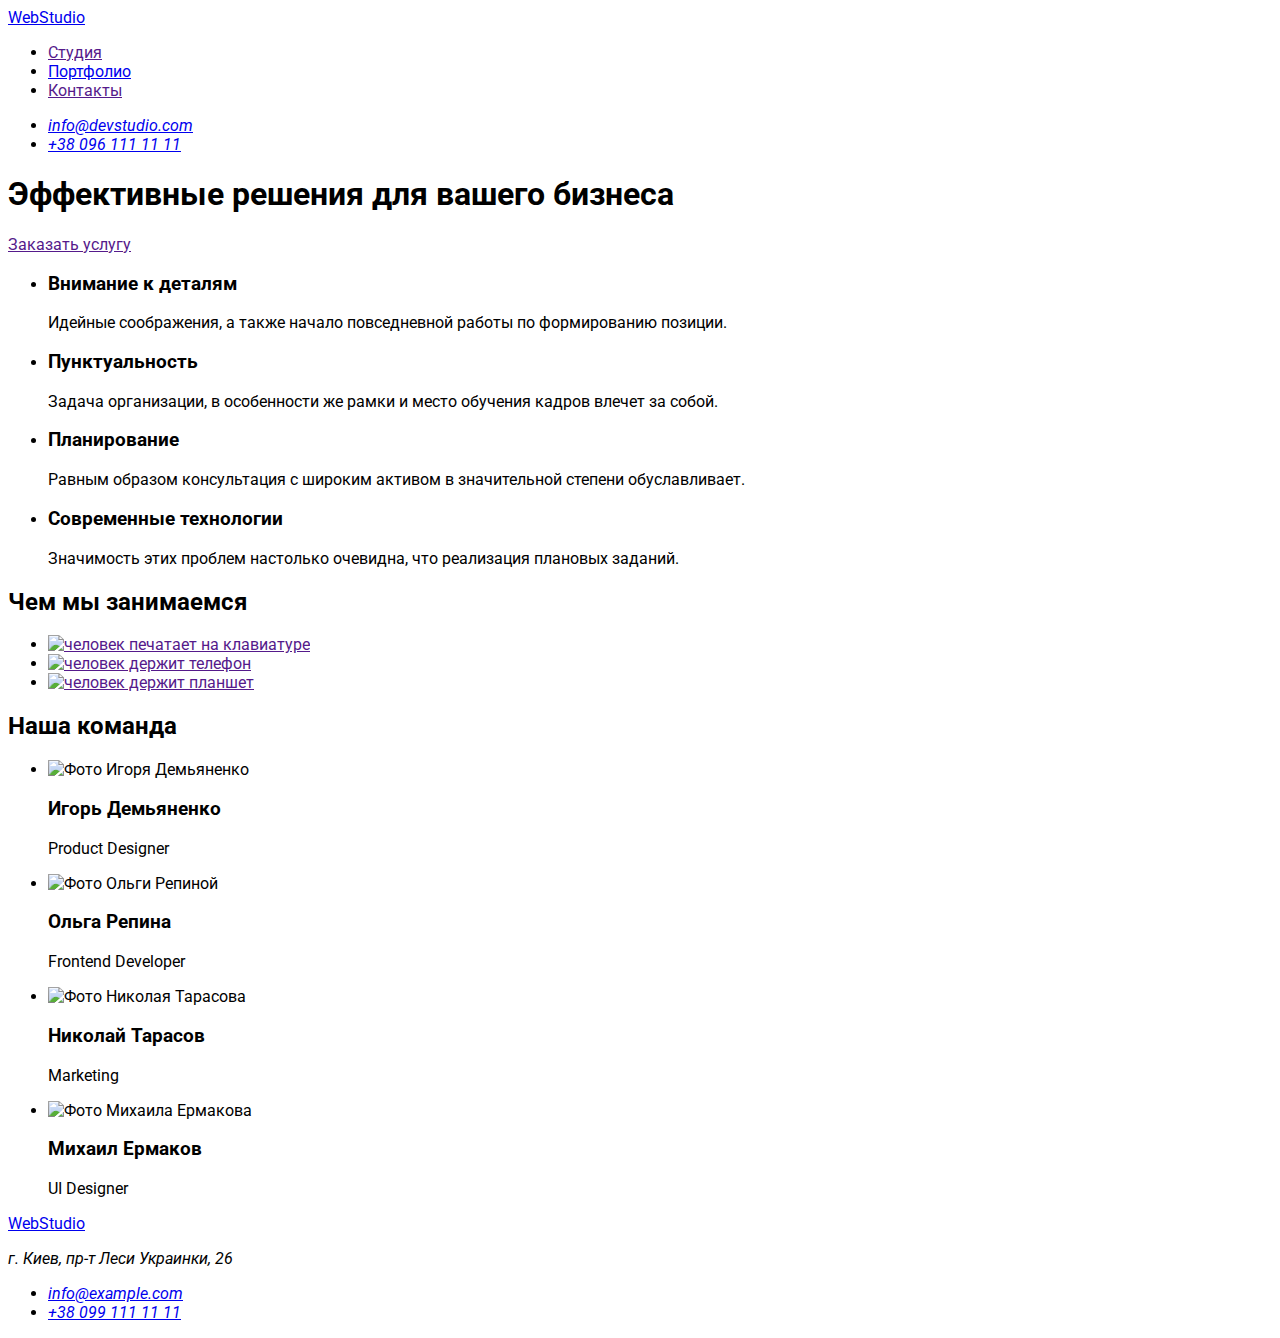
==== index.html @ 617dcd88 "Добавляет файлы стилей и шрифты" ====
<!DOCTYPE html>
<html lang="ru">
  <head>
    <meta charset="UTF-8" />
    <meta name="viewport" content="width=device-width, initial-scale=1.0" />
    <title>goit-markup-hw-01</title>
    <link rel="preconnect" href="https://fonts.gstatic.com" />
    <link
      href="https://fonts.googleapis.com/css2?family=Raleway:wght@700&family=Roboto:wght@400;500;700;900&display=swap"
      rel="stylesheet"
    />
    <link rel="stylesheet" href="./css/common.css" />
  </head>
  <body>
    <!-- Header -->
    <header>
      <nav>
        <a href="./index.html">WebStudio</a>
        <ul>
          <li><a href="">Студия</a></li>
          <li><a href="portfolio.html">Портфолио</a></li>
          <li><a href="">Контакты</a></li>
        </ul>
      </nav>
      <address>
        <ul>
          <li><a href="mailto:info@devstudio.com">info@devstudio.com</a></li>
          <li><a href="tel:+380961111111">+38 096 111 11 11</a></li>
        </ul>
      </address>
    </header>

    <main>
      <!-- Герой -->
      <section>
        <h1>Эффективные решения для вашего бизнеса</h1>
        <a href="">Заказать услугу</a>
      </section>

      <!-- Наши преимущества -->
      <section>
        <!-- <h2>Наши преимущества</h2>  -->
        <ul>
          <li>
            <h3>Внимание к деталям</h3>
            <p>
              Идейные соображения, а также начало повседневной работы по
              формированию позиции.
            </p>
          </li>
          <li>
            <h3>Пунктуальность</h3>
            <p>
              Задача организации, в особенности же рамки и место обучения кадров
              влечет за собой.
            </p>
          </li>
          <li>
            <h3>Планирование</h3>
            <p>
              Равным образом консультация с широким активом в значительной
              степени обуславливает.
            </p>
          </li>
          <li>
            <h3>Современные технологии</h3>
            <p>
              Значимость этих проблем настолько очевидна, что реализация
              плановых заданий.
            </p>
          </li>
        </ul>
      </section>

      <!-- Чем мы занимаемся  -->
      <section>
        <h2>Чем мы занимаемся</h2>
        <ul>
          <li>
            <a href=""
              ><img
                src="./images/img1.jpg"
                alt="человек печатает на клавиатуре"
                width="370"
                height="294"
            /></a>
          </li>
          <li>
            <a href=""
              ><img
                src="./images/img2.jpg"
                alt="человек держит телефон"
                width="370"
                height="294"
            /></a>
          </li>
          <li>
            <a href=""
              ><img
                src="./images/img3.jpg"
                alt="человек держит планшет"
                width="370"
                height="294"
            /></a>
          </li>
        </ul>
      </section>

      <!-- Наша команда -->
      <section>
        <h2>Наша команда</h2>
        <ul>
          <li>
            <img
              src="./images/igor.jpg"
              alt="Фото Игоря Демьяненко"
              width="270"
              height="260"
            />
            <h3>Игорь Демьяненко</h3>
            <p>Product Designer</p>
          </li>
          <li>
            <img
              src="./images/olga.jpg"
              alt="Фото Ольги Репиной"
              width="270"
              height="260"
            />
            <h3>Ольга Репина</h3>
            <p>Frontend Developer</p>
          </li>
          <li>
            <img
              src="./images/nikolai.jpg"
              alt="Фото Николая Тарасова"
              width="270"
              height="260"
            />
            <h3>Николай Тарасов</h3>
            <p>Marketing</p>
          </li>
          <li>
            <img
              src="./images/mihail.jpg"
              alt="Фото Михаила Ермакова"
              width="270"
              height="260"
            />
            <h3>Михаил Ермаков</h3>
            <p>UI Designer</p>
          </li>
        </ul>
      </section>
    </main>

    <!-- Footer -->
    <footer>
      <a href="./index.html">WebStudio</a>
      <address>
        <p>г. Киев, пр-т Леси Украинки, 26</p>
        <ul>
          <li><a href="mailto:info@example.com">info@example.com</a></li>
          <li><a href="tel:+380991111111">+38 099 111 11 11</a></li>
        </ul>
      </address>
    </footer>
  </body>
</html>
---- css/common.css ----
body {
  font-family: 'Roboto', sans-serif;
}

/*  Header */

/* Footer */
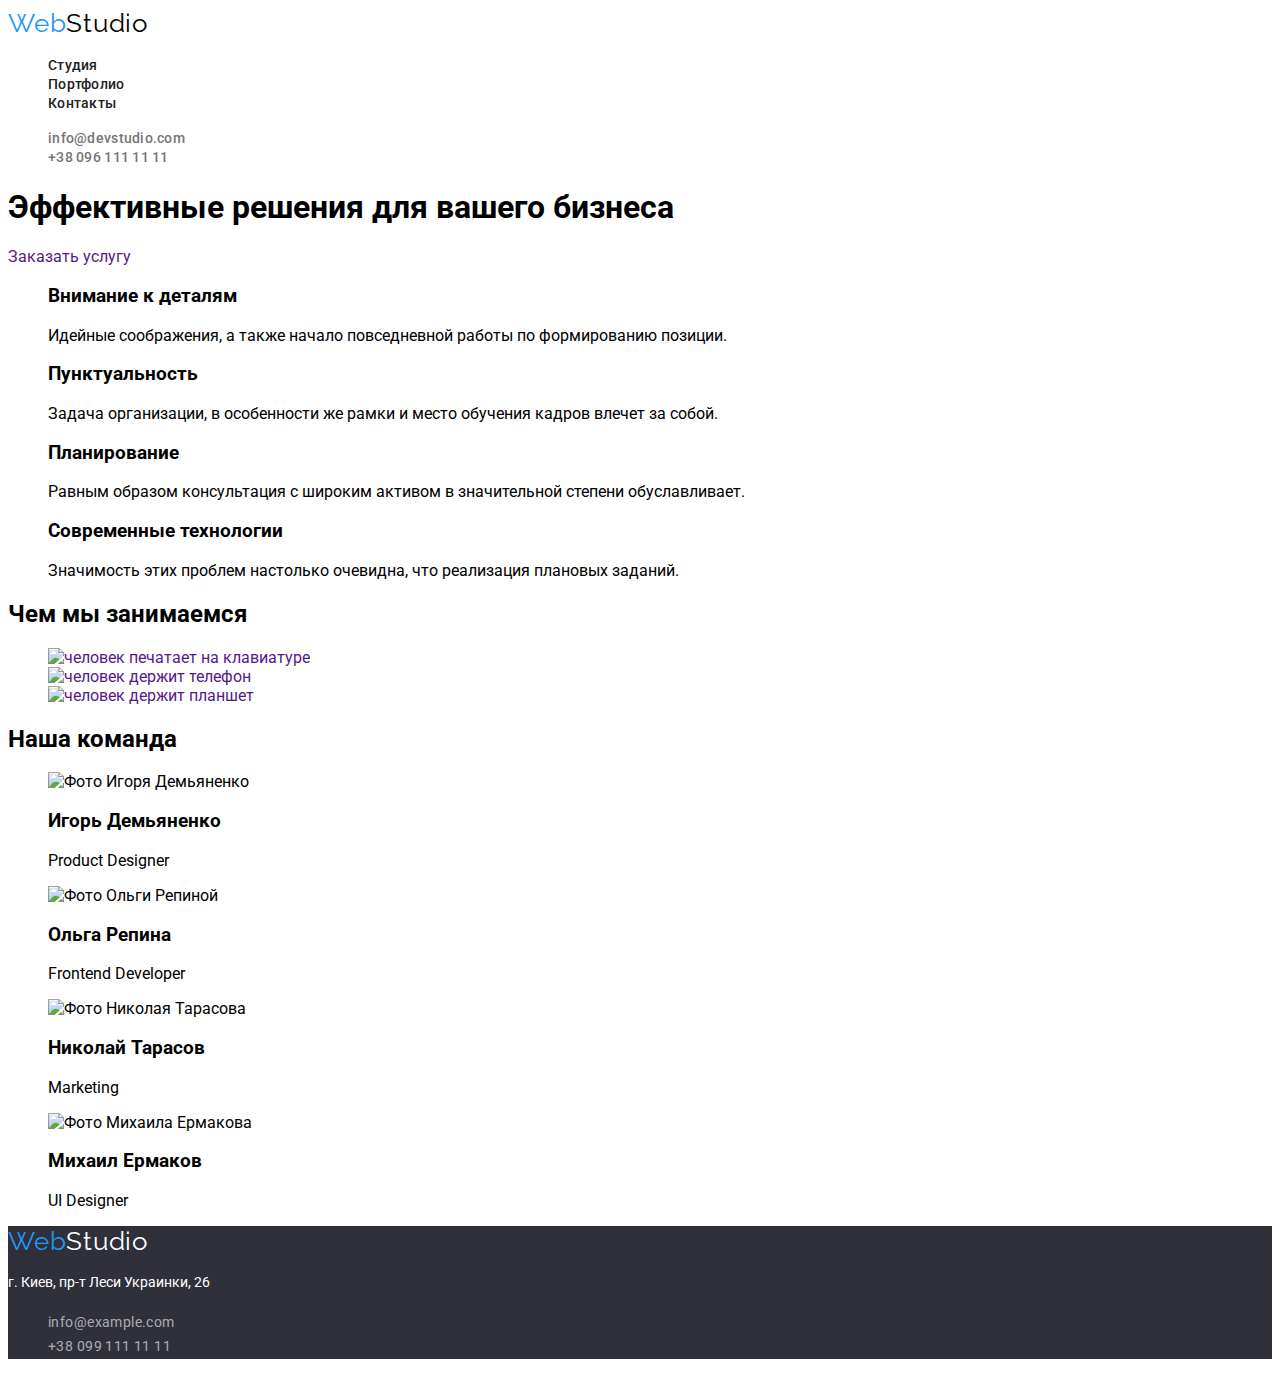
==== commit 9b73c55b: "Добавляет стили в header и footer" ====
--- a/index.html
+++ b/index.html
@@ -15,17 +15,27 @@
     <!-- Header -->
     <header>
       <nav>
-        <a href="./index.html">WebStudio</a>
+        <a href="./index.html" class="logo"
+          ><span class="logo-web">Web</span>Studio</a
+        >
         <ul>
-          <li><a href="">Студия</a></li>
-          <li><a href="portfolio.html">Портфолио</a></li>
-          <li><a href="">Контакты</a></li>
+          <li><a href="" class="link">Студия</a></li>
+          <li><a href="portfolio.html" class="link">Портфолио</a></li>
+          <li><a href="" class="link">Контакты</a></li>
         </ul>
       </nav>
       <address>
         <ul>
-          <li><a href="mailto:info@devstudio.com">info@devstudio.com</a></li>
-          <li><a href="tel:+380961111111">+38 096 111 11 11</a></li>
+          <li>
+            <a href="mailto:info@devstudio.com" class="contacts-header"
+              >info@devstudio.com</a
+            >
+          </li>
+          <li>
+            <a href="tel:+380961111111" class="contacts-header"
+              >+38 096 111 11 11</a
+            >
+          </li>
         </ul>
       </address>
     </header>
@@ -155,13 +165,24 @@
     </main>
 
     <!-- Footer -->
-    <footer>
-      <a href="./index.html">WebStudio</a>
+    <footer class="footer">
+      <a href="./index.html" class="logo"
+        ><span class="logo-web">Web</span
+        ><span class="logo-studio">Studio</span></a
+      >
       <address>
-        <p>г. Киев, пр-т Леси Украинки, 26</p>
+        <p class="office-address">г. Киев, пр-т Леси Украинки, 26</p>
         <ul>
-          <li><a href="mailto:info@example.com">info@example.com</a></li>
-          <li><a href="tel:+380991111111">+38 099 111 11 11</a></li>
+          <li>
+            <a href="mailto:info@example.com" class="contacts-footer"
+              >info@example.com</a
+            >
+          </li>
+          <li>
+            <a href="tel:+380991111111" class="contacts-footer"
+              >+38 099 111 11 11</a
+            >
+          </li>
         </ul>
       </address>
     </footer>
--- a/css/common.css
+++ b/css/common.css
@@ -1,7 +1,95 @@
+:root {
+  --logo-basic: #000000;
+  --logo-web: #2196f3;
+  --main-text-color: #212121;
+  --secondary-text-color: #757575;
+  --hover-color: #2196f3;
+  --logo-studio-footer: #ffffff;
+  --office-address-color: #ffffff;
+  --contacts-footer-color: rgba(255, 255, 255, 0.6);
+
+  /* Footer block */
+  --footer-color: #2f303a;
+}
+
 body {
   font-family: 'Roboto', sans-serif;
 }
 
-/*  Header */
+li {
+  list-style: none;
+}
+
+a {
+  text-decoration: none;
+}
+
+address {
+  font-style: normal;
+}
+
+/*  Logo */
+.logo {
+  font-family: 'Raleway', sans-serif;
+
+  font-size: 26px;
+  line-height: 1.2;
+  letter-spacing: 0.03em;
+  color: var(--logo-basic);
+}
+
+.logo-web {
+  color: var(--logo-web);
+}
+
+/* Main navigation */
+.link {
+  font-weight: 500;
+  font-size: 14px;
+  line-height: 1.15;
+  letter-spacing: 0.02em;
+  color: var(--main-text-color);
+}
+
+.link:hover,
+.link:focus {
+  color: var(--hover-color);
+}
+
+/* Contacts header */
+.contacts-header {
+  font-weight: 500;
+  font-size: 14px;
+  line-height: 1.15;
+  letter-spacing: 0.02em;
+  color: var(--secondary-text-color);
+}
+
+.contacts-header:hover,
+.contacts-header:focus {
+  color: var(--hover-color);
+}
 
 /* Footer */
+.footer {
+  background-color: var(--footer-color);
+}
+
+.logo-studio {
+  color: var(--logo-studio-footer);
+}
+
+.office-address {
+  font-weight: 400;
+  font-size: 14px;
+  line-height: 1.71;
+  color: var(--office-address-color);
+}
+
+.contacts-footer {
+  font-weight: 400;
+  font-size: 14px;
+  line-height: 1.71;
+  letter-spacing: 0.03em;
+  color: var(--contacts-footer-color);
+}
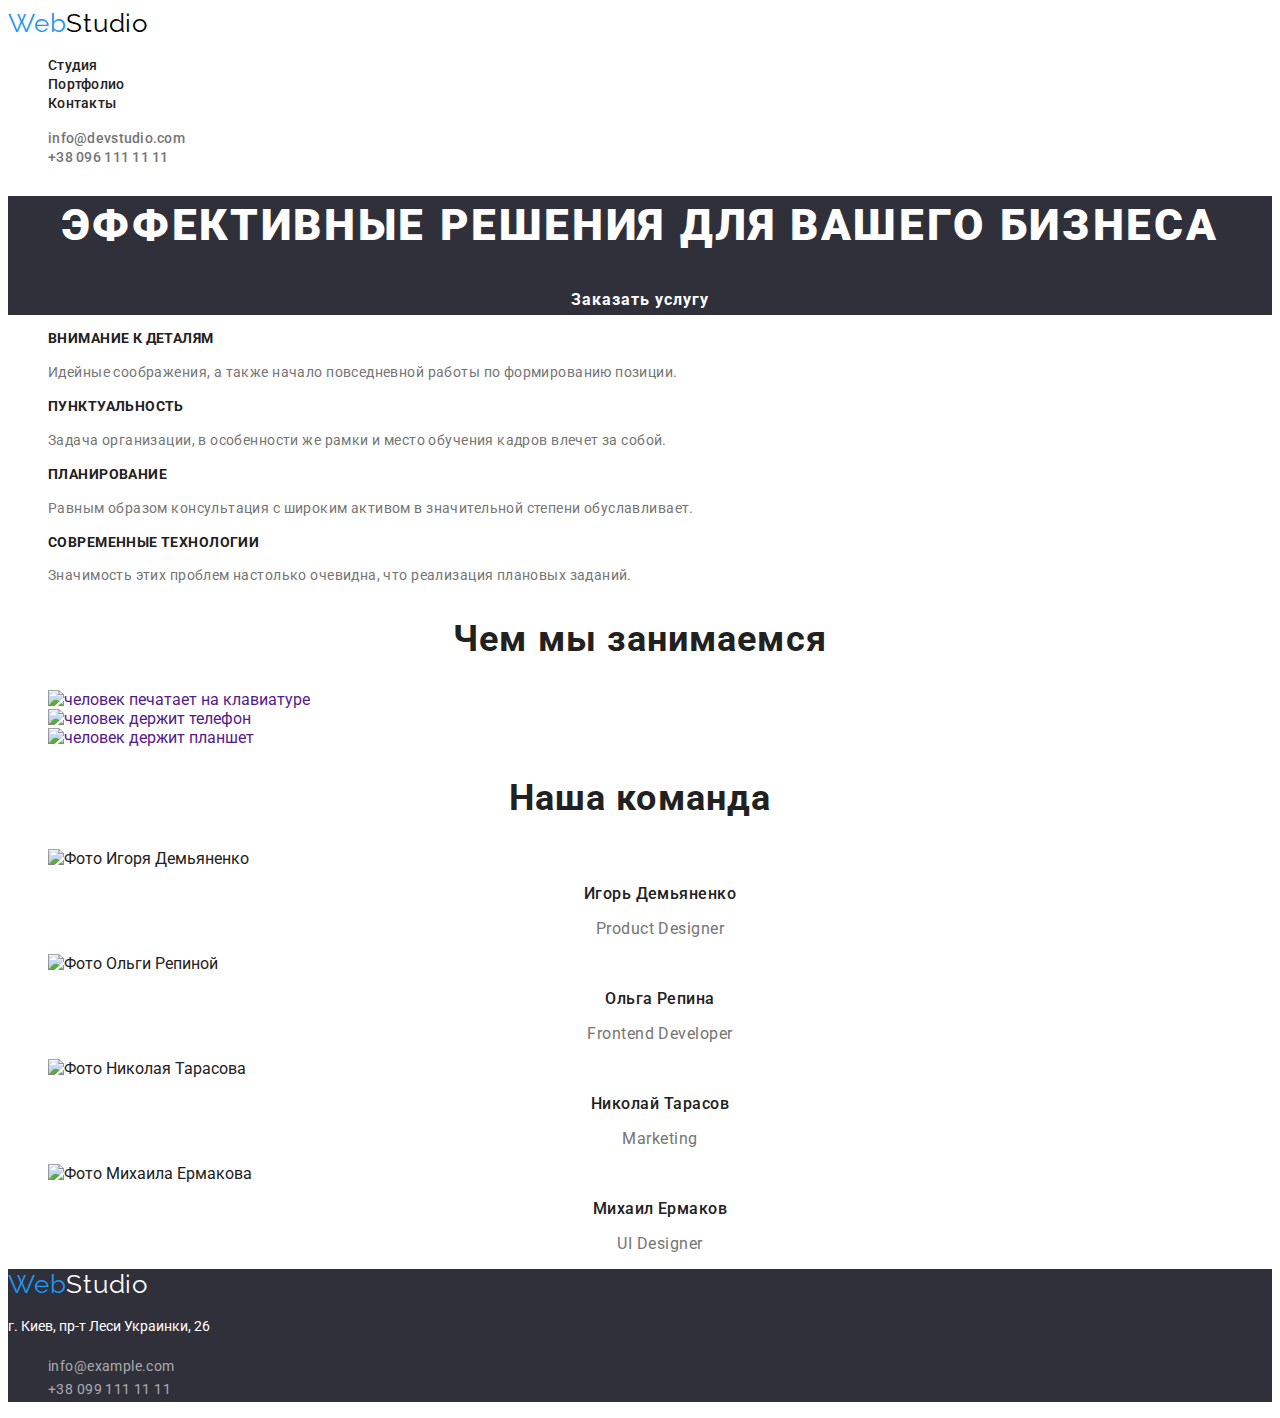
==== commit 6a688eaf: "Добавляет стили в Наша команда и фиксит footer" ====
--- a/index.html
+++ b/index.html
@@ -10,6 +10,7 @@
       rel="stylesheet"
     />
     <link rel="stylesheet" href="./css/common.css" />
+    <link rel="stylesheet" href="./css/main.css" />
   </head>
   <body>
     <!-- Header -->
@@ -42,39 +43,39 @@
 
     <main>
       <!-- Герой -->
-      <section>
-        <h1>Эффективные решения для вашего бизнеса</h1>
-        <a href="">Заказать услугу</a>
+      <section class="hero">
+        <h1 class="hero-title">Эффективные решения для вашего бизнеса</h1>
+        <a href="" class="order-btn">Заказать услугу</a>
       </section>
 
       <!-- Наши преимущества -->
       <section>
-        <!-- <h2>Наши преимущества</h2>  -->
+        <h2 class="visually-hidden">Наши преимущества</h2>
         <ul>
           <li>
-            <h3>Внимание к деталям</h3>
-            <p>
+            <h3 class="advantage-title">Внимание к деталям</h3>
+            <p class="advantage-text">
               Идейные соображения, а также начало повседневной работы по
               формированию позиции.
             </p>
           </li>
           <li>
-            <h3>Пунктуальность</h3>
-            <p>
+            <h3 class="advantage-title">Пунктуальность</h3>
+            <p class="advantage-text">
               Задача организации, в особенности же рамки и место обучения кадров
               влечет за собой.
             </p>
           </li>
           <li>
-            <h3>Планирование</h3>
-            <p>
+            <h3 class="advantage-title">Планирование</h3>
+            <p class="advantage-text">
               Равным образом консультация с широким активом в значительной
               степени обуславливает.
             </p>
           </li>
           <li>
-            <h3>Современные технологии</h3>
-            <p>
+            <h3 class="advantage-title">Современные технологии</h3>
+            <p class="advantage-text">
               Значимость этих проблем настолько очевидна, что реализация
               плановых заданий.
             </p>
@@ -84,7 +85,7 @@
 
       <!-- Чем мы занимаемся  -->
       <section>
-        <h2>Чем мы занимаемся</h2>
+        <h2 class="section-title">Чем мы занимаемся</h2>
         <ul>
           <li>
             <a href=""
@@ -118,7 +119,7 @@
 
       <!-- Наша команда -->
       <section>
-        <h2>Наша команда</h2>
+        <h2 class="section-title">Наша команда</h2>
         <ul>
           <li>
             <img
@@ -127,8 +128,8 @@
               width="270"
               height="260"
             />
-            <h3>Игорь Демьяненко</h3>
-            <p>Product Designer</p>
+            <h3 class="card-title">Игорь Демьяненко</h3>
+            <p class="position">Product Designer</p>
           </li>
           <li>
             <img
@@ -137,8 +138,8 @@
               width="270"
               height="260"
             />
-            <h3>Ольга Репина</h3>
-            <p>Frontend Developer</p>
+            <h3 class="card-title">Ольга Репина</h3>
+            <p class="position">Frontend Developer</p>
           </li>
           <li>
             <img
@@ -147,8 +148,8 @@
               width="270"
               height="260"
             />
-            <h3>Николай Тарасов</h3>
-            <p>Marketing</p>
+            <h3 class="card-title">Николай Тарасов</h3>
+            <p class="position">Marketing</p>
           </li>
           <li>
             <img
@@ -157,8 +158,8 @@
               width="270"
               height="260"
             />
-            <h3>Михаил Ермаков</h3>
-            <p>UI Designer</p>
+            <h3 class="card-title">Михаил Ермаков</h3>
+            <p class="position">UI Designer</p>
           </li>
         </ul>
       </section>
--- a/css/common.css
+++ b/css/common.css
@@ -1,4 +1,5 @@
 :root {
+  /* Text color */
   --logo-basic: #000000;
   --logo-web: #2196f3;
   --main-text-color: #212121;
@@ -8,12 +9,19 @@
   --office-address-color: #ffffff;
   --contacts-footer-color: rgba(255, 255, 255, 0.6);
 
+  --hero-title-color: #ffffff;
+  --hero-button-color: #ffffff;
+
+  /* Hero block */
+  --hero-color: #2f303a;
+
   /* Footer block */
   --footer-color: #2f303a;
 }
 
 body {
   font-family: 'Roboto', sans-serif;
+  color: var(--main-text-color);
 }
 
 li {
@@ -35,6 +43,7 @@
   font-size: 26px;
   line-height: 1.2;
   letter-spacing: 0.03em;
+
   color: var(--logo-basic);
 }
 
@@ -48,6 +57,7 @@
   font-size: 14px;
   line-height: 1.15;
   letter-spacing: 0.02em;
+
   color: var(--main-text-color);
 }
 
@@ -62,12 +72,22 @@
   font-size: 14px;
   line-height: 1.15;
   letter-spacing: 0.02em;
+
   color: var(--secondary-text-color);
 }
 
 .contacts-header:hover,
 .contacts-header:focus {
   color: var(--hover-color);
+}
+
+/* Main */
+.section-title {
+  font-weight: 700;
+  font-size: 36px;
+  line-height: 1.17;
+  text-align: center;
+  letter-spacing: 0.03em;
 }
 
 /* Footer */
@@ -83,6 +103,7 @@
   font-weight: 400;
   font-size: 14px;
   line-height: 1.71;
+
   color: var(--office-address-color);
 }
 
@@ -91,5 +112,6 @@
   font-size: 14px;
   line-height: 1.71;
   letter-spacing: 0.03em;
+
   color: var(--contacts-footer-color);
 }
--- a/css/main.css
+++ b/css/main.css
@@ -0,0 +1,74 @@
+/* Герой */
+.hero {
+  background-color: var(--hero-color);
+}
+
+.hero-title {
+  font-weight: 900;
+  font-size: 44px;
+  line-height: 1.36;
+  text-align: center;
+  letter-spacing: 0.06em;
+  text-transform: uppercase;
+
+  color: var(--hero-title-color);
+}
+
+.order-btn {
+  font-weight: 700;
+  font-size: 16px;
+  line-height: 1.87;
+  text-align: center;
+  letter-spacing: 0.06em;
+  display: block;
+
+  color: var(--hero-button-color);
+}
+
+/* Наши преимущества */
+.visually-hidden {
+  position: absolute;
+  width: 1px;
+  height: 1px;
+  margin: -1px;
+  padding: 0;
+  overflow: hidden;
+  border: 0;
+  clip: rect(0 0 0 0);
+}
+
+.advantage-title {
+  font-weight: 700;
+  font-size: 14px;
+  line-height: 1.14;
+  letter-spacing: 0.03em;
+  text-transform: uppercase;
+}
+
+.advantage-text {
+  font-weight: 400;
+  font-size: 14px;
+  line-height: 1.71;
+  letter-spacing: 0.03em;
+
+  color: var(--secondary-text-color);
+}
+
+/* Наша команда */
+.card-title {
+  font-weight: 500;
+  font-size: 16px;
+  line-height: 1.19;
+  text-align: center;
+  letter-spacing: 0.03em;
+}
+
+.position {
+  font-weight: 400;
+  font-size: 16px;
+  line-height: 1.19;
+  text-align: center;
+  letter-spacing: 0.03em;
+
+  color: var(--secondary-text-color);
+}
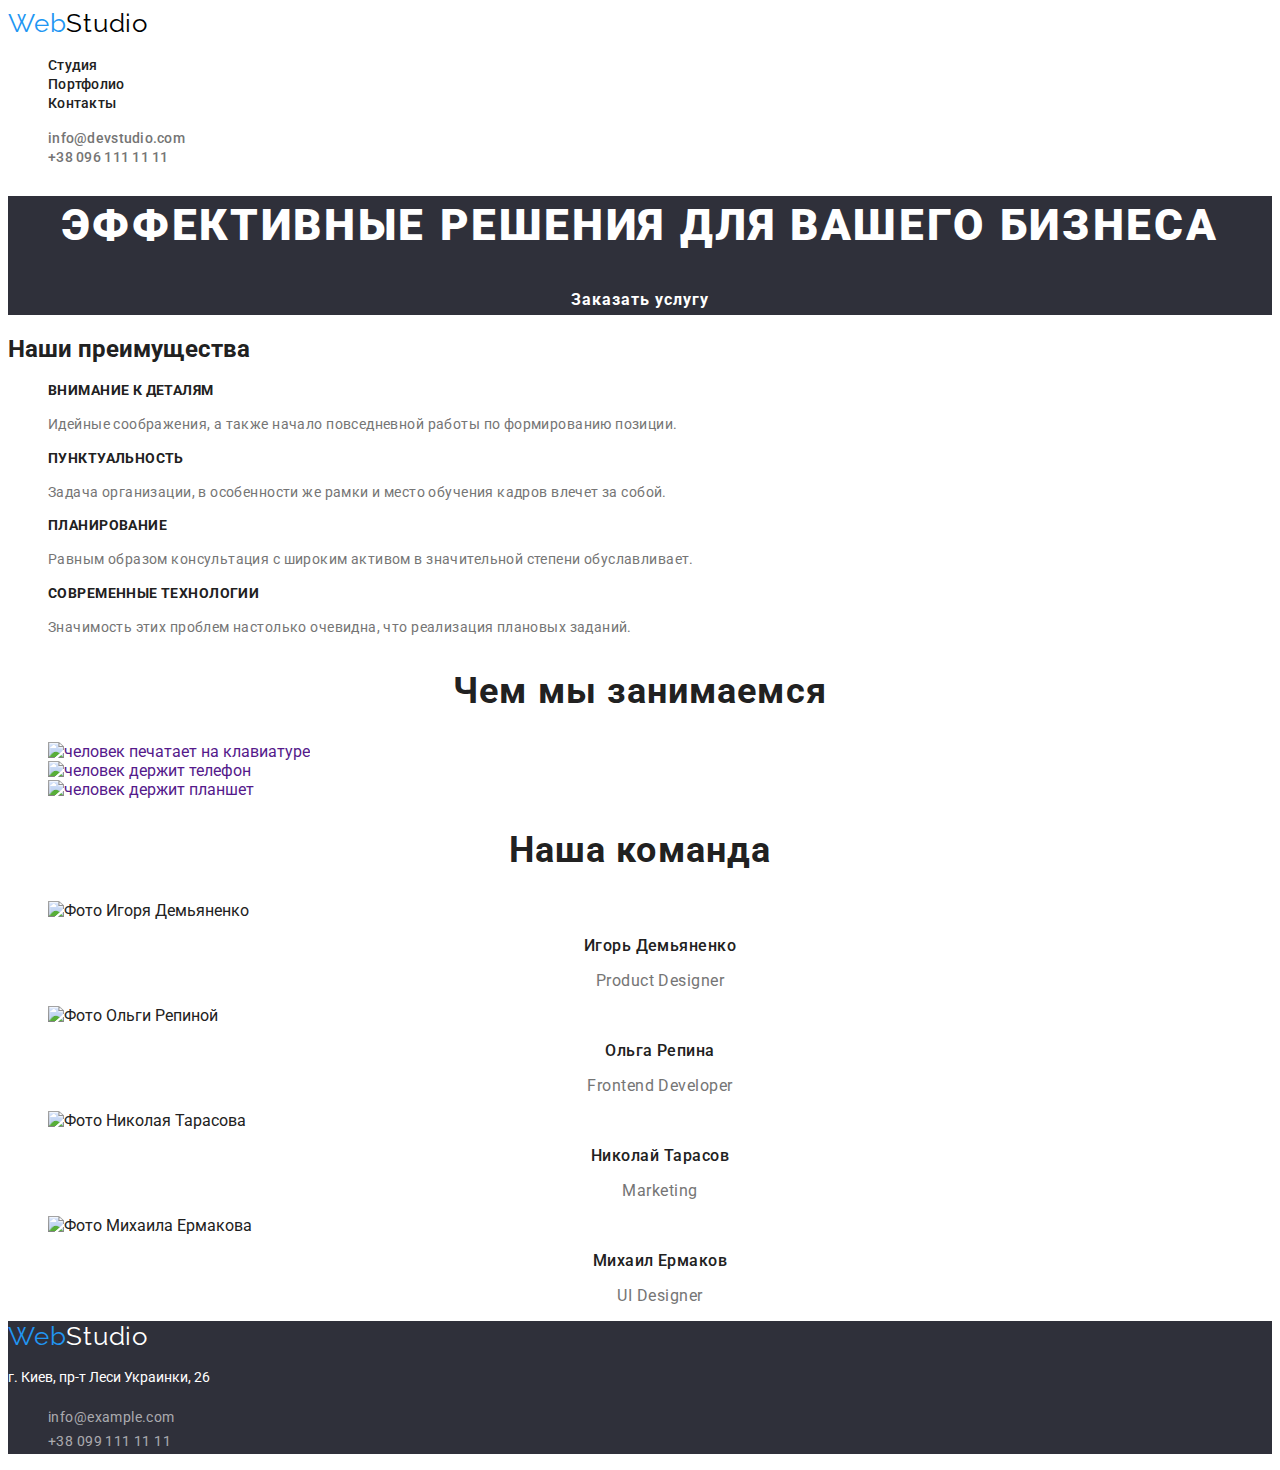
==== commit f41cb896: "Добавляет normalise и убирает сокращения классов" ====
--- a/index.html
+++ b/index.html
@@ -3,12 +3,13 @@
   <head>
     <meta charset="UTF-8" />
     <meta name="viewport" content="width=device-width, initial-scale=1.0" />
-    <title>goit-markup-hw-01</title>
+    <title>goit-markup-hw-02</title>
     <link rel="preconnect" href="https://fonts.gstatic.com" />
     <link
       href="https://fonts.googleapis.com/css2?family=Raleway:wght@700&family=Roboto:wght@400;500;700;900&display=swap"
       rel="stylesheet"
     />
+    <link rel="stylesheet" href="./css/normalise.css" />
     <link rel="stylesheet" href="./css/common.css" />
     <link rel="stylesheet" href="./css/main.css" />
   </head>
@@ -20,7 +21,7 @@
           ><span class="logo-web">Web</span>Studio</a
         >
         <ul>
-          <li><a href="" class="link">Студия</a></li>
+          <li><a href="./index.html" class="link link-visited">Студия</a></li>
           <li><a href="portfolio.html" class="link">Портфолио</a></li>
           <li><a href="" class="link">Контакты</a></li>
         </ul>
@@ -45,7 +46,7 @@
       <!-- Герой -->
       <section class="hero">
         <h1 class="hero-title">Эффективные решения для вашего бизнеса</h1>
-        <a href="" class="order-btn">Заказать услугу</a>
+        <a href="" class="order-button">Заказать услугу</a>
       </section>
 
       <!-- Наши преимущества -->
--- a/css/common.css
+++ b/css/common.css
@@ -11,6 +11,8 @@
 
   --hero-title-color: #ffffff;
   --hero-button-color: #ffffff;
+
+  --filter-button-hover-color: #ffffff;
 
   /* Hero block */
   --hero-color: #2f303a;
@@ -62,7 +64,8 @@
 }
 
 .link:hover,
-.link:focus {
+.link:focus,
+.link-visited:visited {
   color: var(--hover-color);
 }
 
--- a/css/main.css
+++ b/css/main.css
@@ -14,7 +14,7 @@
   color: var(--hero-title-color);
 }
 
-.order-btn {
+.order-button {
   font-weight: 700;
   font-size: 16px;
   line-height: 1.87;
@@ -26,16 +26,6 @@
 }
 
 /* Наши преимущества */
-.visually-hidden {
-  position: absolute;
-  width: 1px;
-  height: 1px;
-  margin: -1px;
-  padding: 0;
-  overflow: hidden;
-  border: 0;
-  clip: rect(0 0 0 0);
-}
 
 .advantage-title {
   font-weight: 700;
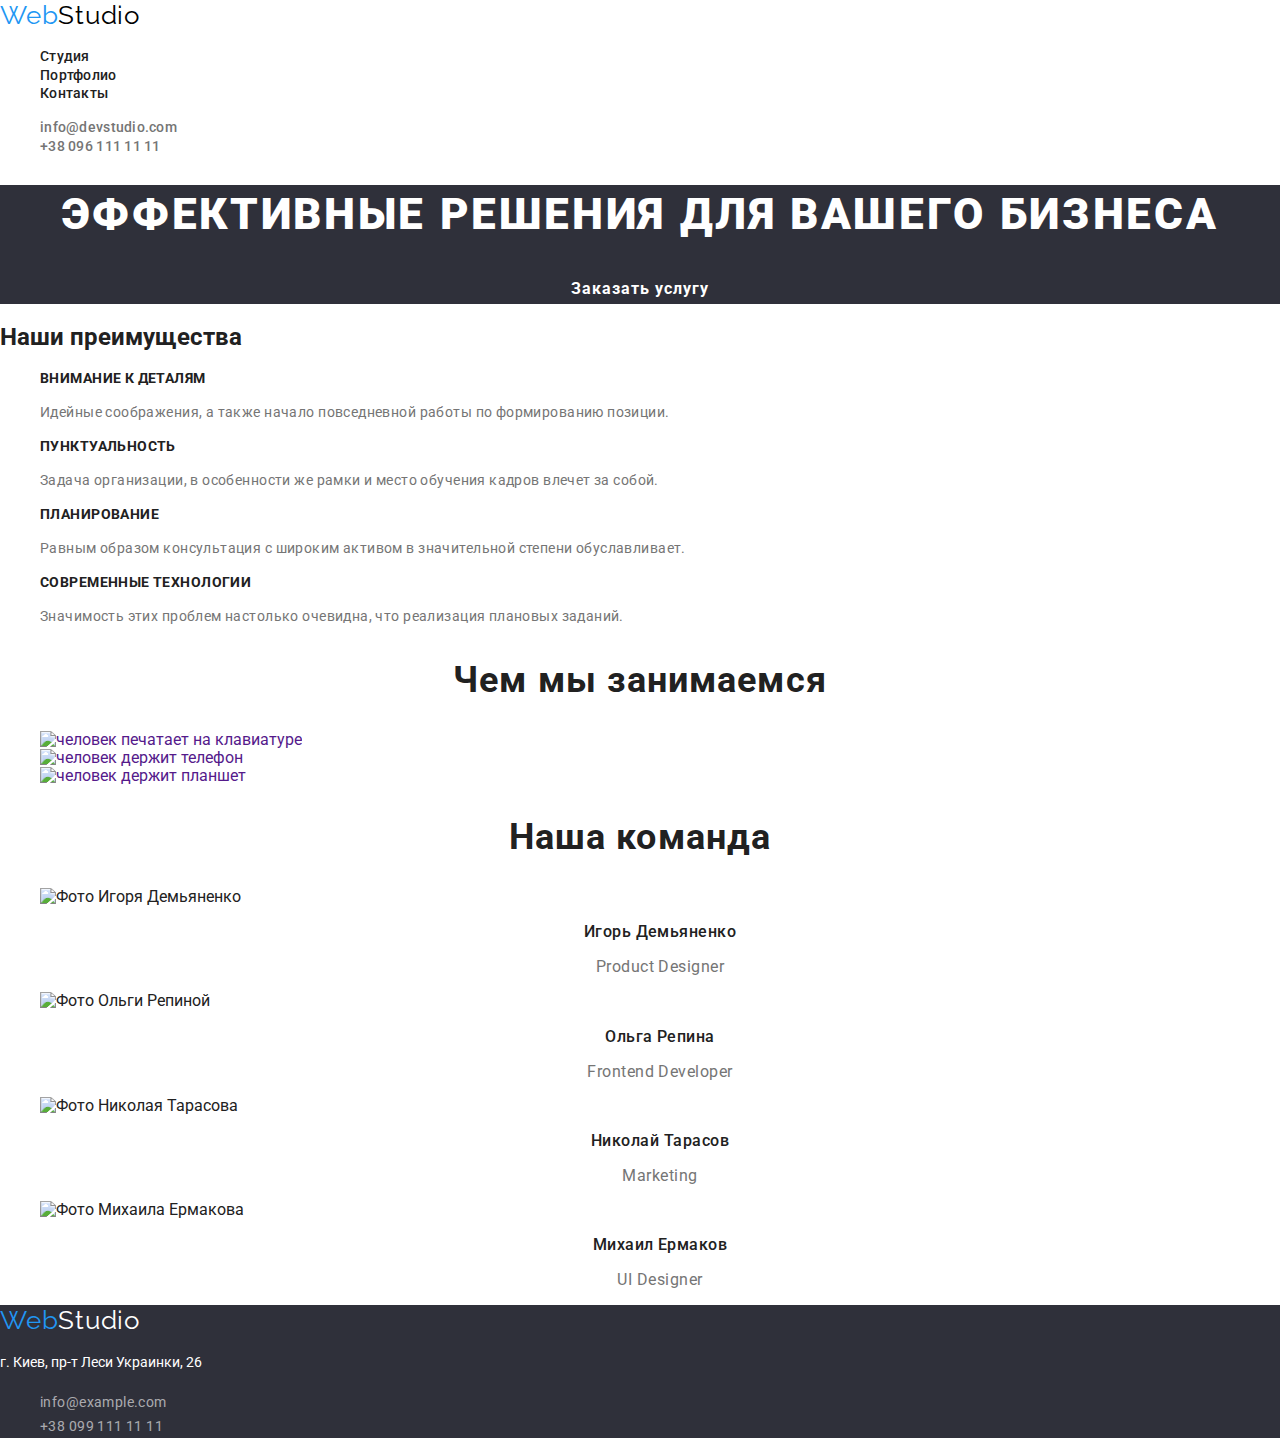
==== commit 8dc32669: "Заменяет normalise на modern-normalise" ====
--- a/index.html
+++ b/index.html
@@ -9,7 +9,7 @@
       href="https://fonts.googleapis.com/css2?family=Raleway:wght@700&family=Roboto:wght@400;500;700;900&display=swap"
       rel="stylesheet"
     />
-    <link rel="stylesheet" href="./css/normalise.css" />
+    <link rel="stylesheet" href="./css/modern-normalize.css" />
     <link rel="stylesheet" href="./css/common.css" />
     <link rel="stylesheet" href="./css/main.css" />
   </head>
